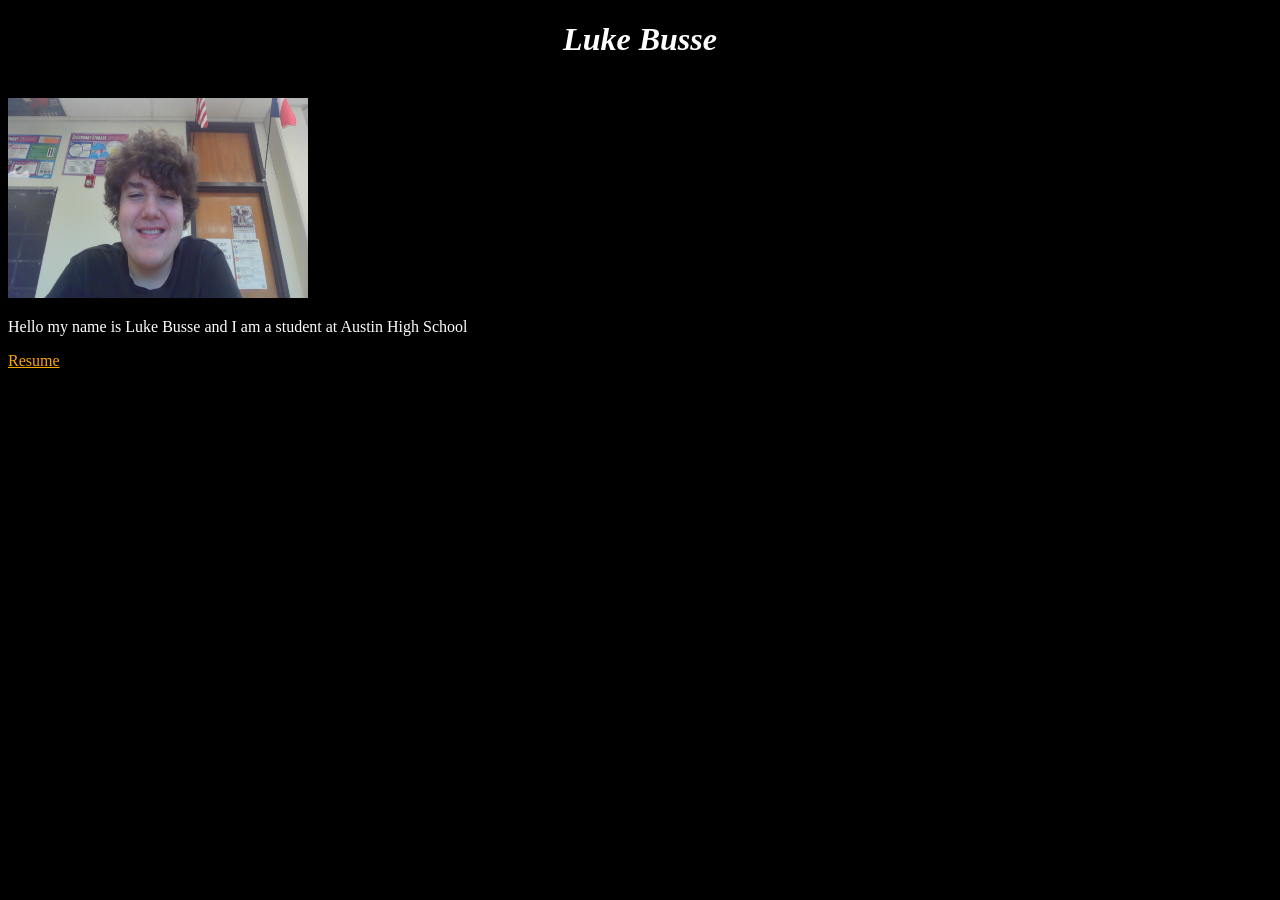
==== index.html @ 644a88ee "Partway done with resume" ====
<!DOCTYPE html>
<html>
    <head>

        <title>Luke Busse</title>

    </head>

    <body style="background-color: black;">
        <h1 style="text-align: center; color: white;"><i>Luke Busse</i></h1>
        <br>
        <img src="Image.jpg" width="300" height="200">
        <br>
        <p style="color: white;">Hello my name is Luke Busse and I am a student at Austin High School</p>
        <a href = "resume.html" style="color: orange;">Resume</a>
    </body>

</html>
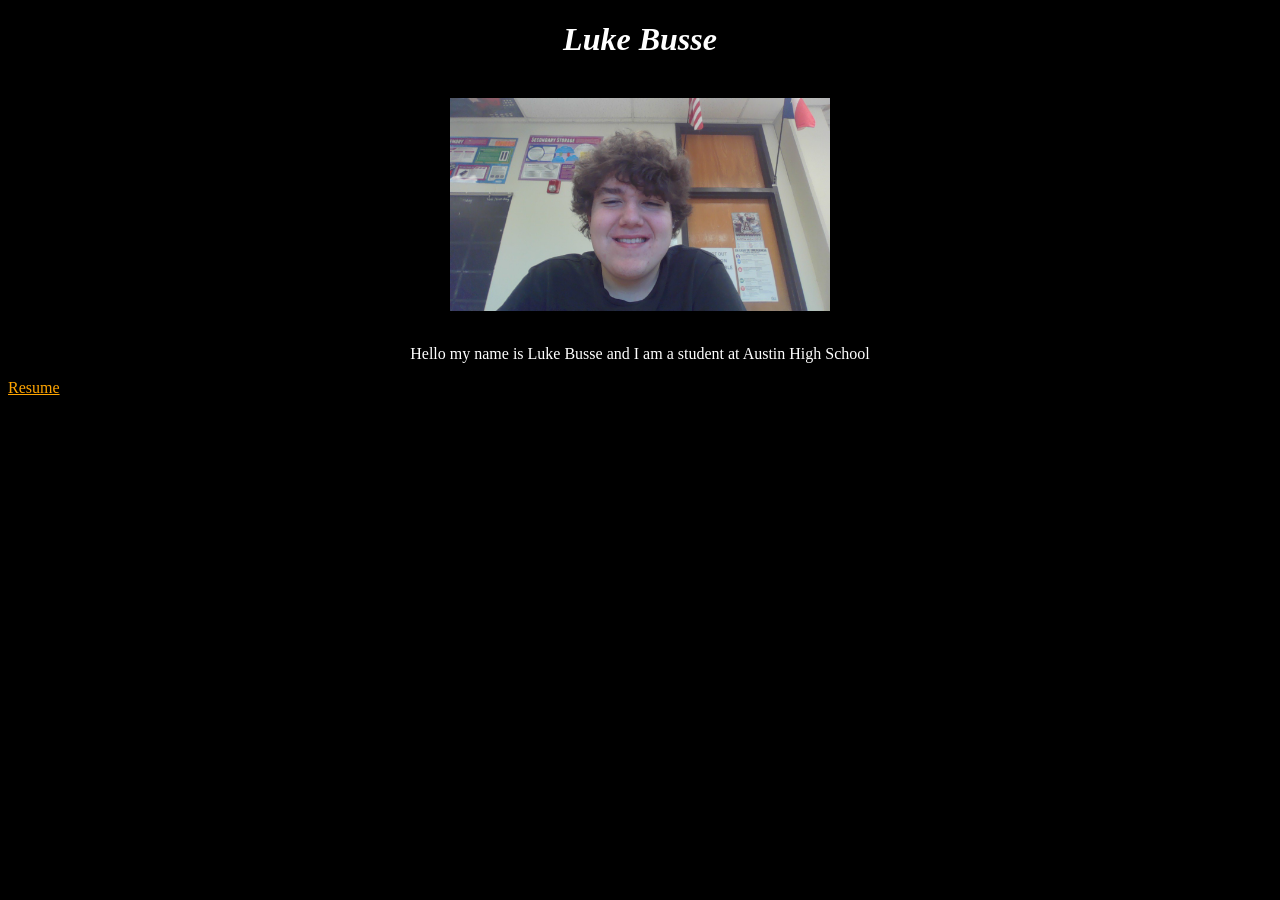
==== commit 54ed79b7: "Finished" ====
--- a/index.html
+++ b/index.html
@@ -9,9 +9,9 @@
     <body style="background-color: black;">
         <h1 style="text-align: center; color: white;"><i>Luke Busse</i></h1>
         <br>
-        <img src="Image.jpg" width="300" height="200">
+        <img src="Image.jpg" width="30%" height="30%"style="display: block; margin: auto;">>
         <br>
-        <p style="color: white;">Hello my name is Luke Busse and I am a student at Austin High School</p>
+        <p style="color: white; text-align: center;">Hello my name is Luke Busse and I am a student at Austin High School</p>
         <a href = "resume.html" style="color: orange;">Resume</a>
     </body>
 
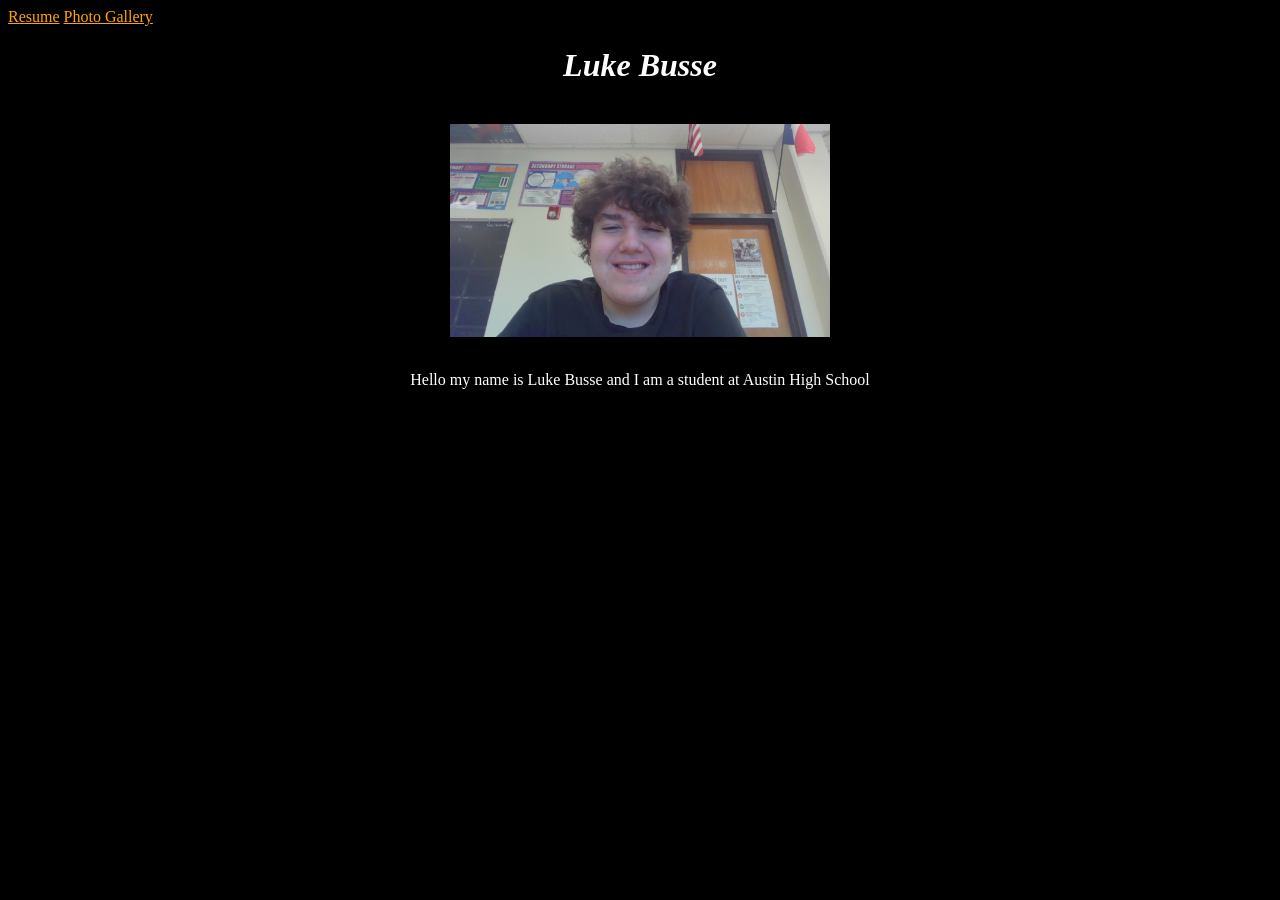
==== commit cf7c3834: "1 image in gallery" ====
--- a/index.html
+++ b/index.html
@@ -7,12 +7,13 @@
     </head>
 
     <body style="background-color: black;">
+        <a href = "resume.html" style="color: orange;">Resume</a>
+        <a href="gallery.html" style="color: orange;">Photo Gallery</a>
         <h1 style="text-align: center; color: white;"><i>Luke Busse</i></h1>
         <br>
         <img src="Image.jpg" width="30%" height="30%"style="display: block; margin: auto;">>
         <br>
         <p style="color: white; text-align: center;">Hello my name is Luke Busse and I am a student at Austin High School</p>
-        <a href = "resume.html" style="color: orange;">Resume</a>
     </body>
 
 </html>
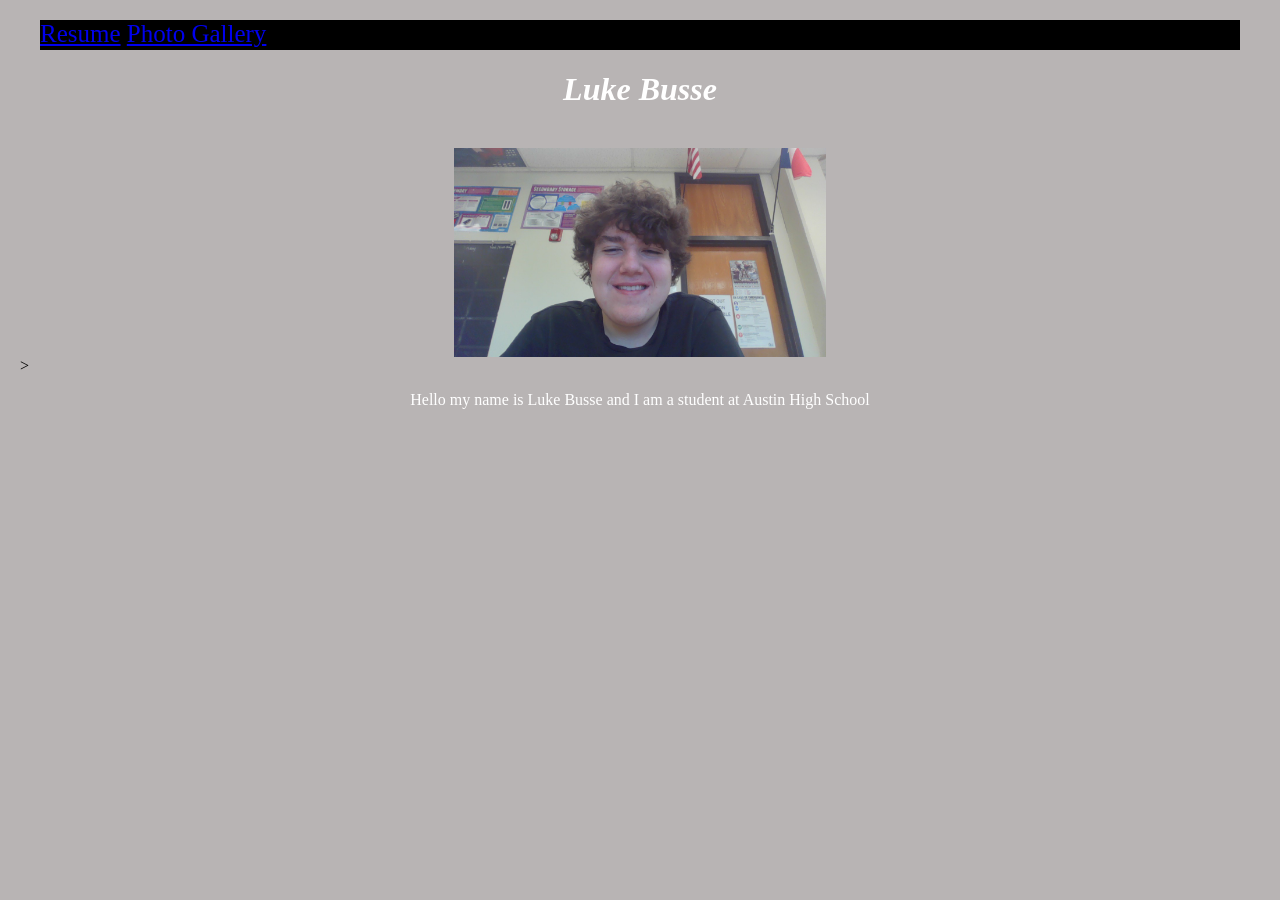
==== commit c279b9ab: "working on css" ====
--- a/index.html
+++ b/index.html
@@ -3,12 +3,14 @@
     <head>
 
         <title>Luke Busse</title>
-
+        <link rel="stylesheet" href="styles.css">
     </head>
 
-    <body style="background-color: black;">
-        <a href = "resume.html" style="color: orange;">Resume</a>
-        <a href="gallery.html" style="color: orange;">Photo Gallery</a>
+    <body>
+        <div class="navbar">
+            <a href="resume.html">Resume</a>
+            <a href="gallery.html">Photo Gallery</a>
+        </div>
         <h1 style="text-align: center; color: white;"><i>Luke Busse</i></h1>
         <br>
         <img src="Image.jpg" width="30%" height="30%"style="display: block; margin: auto;">>
--- a/styles.css
+++ b/styles.css
@@ -0,0 +1,14 @@
+body{
+    background-color: rgb(184, 180, 180);
+    margin: 20px;
+    font:arial;
+}
+
+.navbar{
+    background-color: black;
+    height: 30px;
+    color:white;
+    font-size:25px;
+    text-decoration:none;
+    margin: 20px;
+}
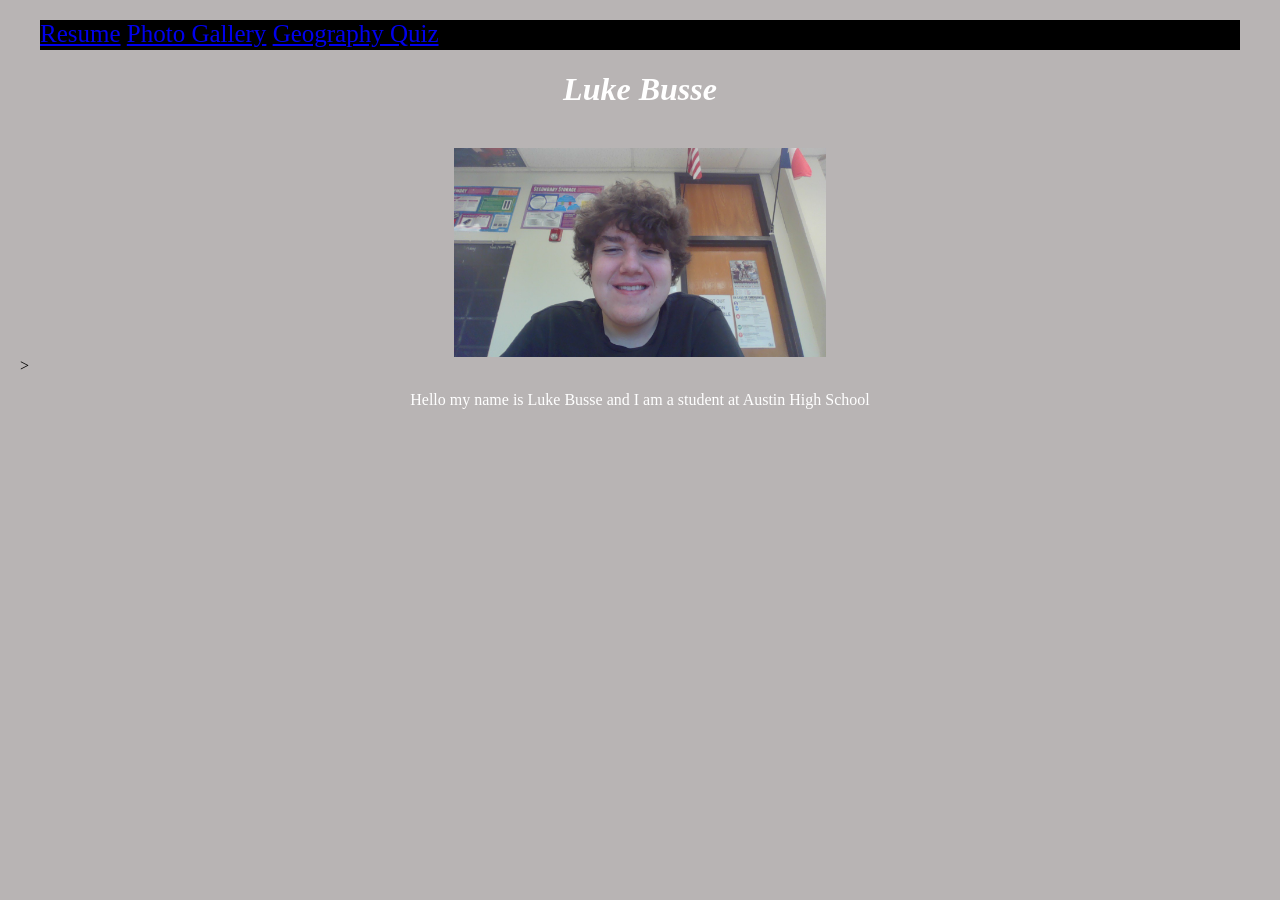
==== commit cd503803: "Started on Madlib" ====
--- a/index.html
+++ b/index.html
@@ -10,6 +10,7 @@
         <div class="navbar">
             <a href="resume.html">Resume</a>
             <a href="gallery.html">Photo Gallery</a>
+            <a href="geoquiz.html">Geography Quiz</a>
         </div>
         <h1 style="text-align: center; color: white;"><i>Luke Busse</i></h1>
         <br>
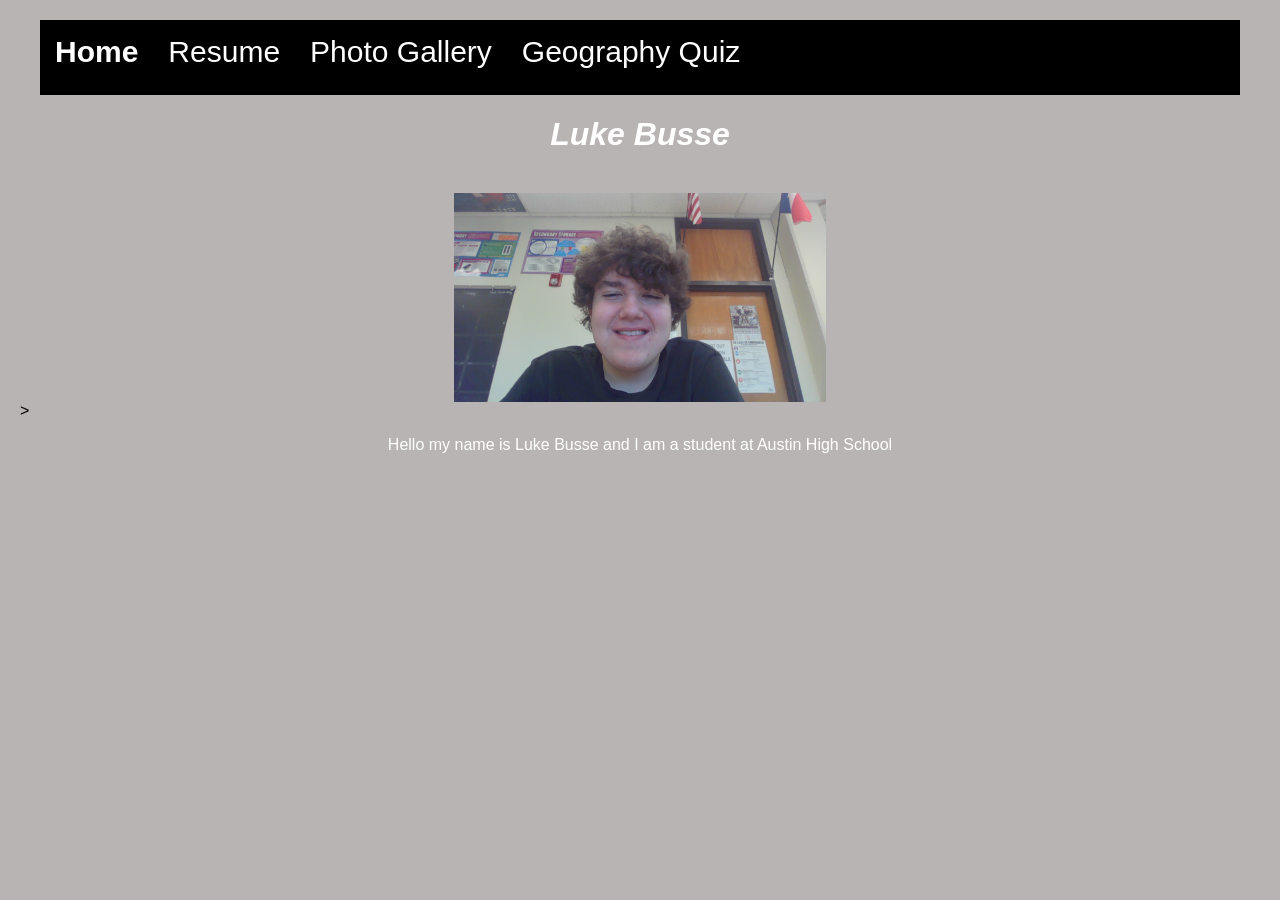
==== commit 00114f6e: "CSS should be done" ====
--- a/index.html
+++ b/index.html
@@ -8,9 +8,10 @@
 
     <body>
         <div class="navbar">
-            <a href="resume.html">Resume</a>
-            <a href="gallery.html">Photo Gallery</a>
-            <a href="geoquiz.html">Geography Quiz</a>
+        <a href="index.html" class="active">Home</a>
+        <a href="resume.html">Resume</a>
+        <a href="gallery.html">Photo Gallery</a>
+        <a href="geoquiz.html">Geography Quiz</a>
         </div>
         <h1 style="text-align: center; color: white;"><i>Luke Busse</i></h1>
         <br>
--- a/styles.css
+++ b/styles.css
@@ -1,14 +1,86 @@
 body{
     background-color: rgb(184, 180, 180);
     margin: 20px;
-    font:arial;
+    font-family: Arial, Helvetica, sans-serif;
+}
+.navbar {
+    background-color: rgb(0, 0, 0);
+    height: 45px;
+    margin: 20px;
+    padding: 15px;
+    display: flex;
+    gap: 30px;
+}
+.navbar a{
+    color:white;
+    font-size:30px;
+    text-decoration: none;
+}
+.navbar a:hover{
+    color: gray;
+}
+.navbar a.active{
+    font-weight: bold;
+    
+}
+#main-container {
+    width: 90%;
+    margin: 0 auto;
+    padding: 20px;
+    text-align: center;
+}
+#pfp {
+    width: 450px;
+    height: 450px;
+    border-radius: 50%;
+    object-fit: cover;
+    display: block;
+    margin: 0 auto;
+}
+.resume-section {
+    padding: 20px;
+    margin: 20px 0;
+    border-radius: 15px;
+    box-shadow: 0 4px 8px rgba(0,0,0,0.2);
+    color: white;
+}
+table {
+    width: 100%;
+    border-collapse: collapse;
+    margin-top: 20px;
+}
+table, th, td {
+    border: 1px solid white;
+}
+th, td {
+    padding: 12px;
+    text-align: left;
+}
+#photo-gallery {
+    display: grid;
+    grid-template-columns: repeat(auto-fill, minmax(250px, 1fr));
+    gap: 140px;
+    padding: 200px;
+}
+.photo-container {
+    background-color: white;
+    padding: 15px;
+    text-align: center;
+    border-radius: 10px;
+    display: flex;
+    flex-direction: column;
+    justify-content: space-between;
+}
+.photo-card {
+    background-color: #f0f0f0;
+    height: 200px;
+    width: 100%;
+    object-fit: cover;
+    border-radius: 5px;
 }
 
-.navbar{
-    background-color: black;
-    height: 30px;
-    color:white;
-    font-size:25px;
-    text-decoration:none;
-    margin: 20px;
-}+h1 {
+    color: white;
+    text-align: center;
+}
+
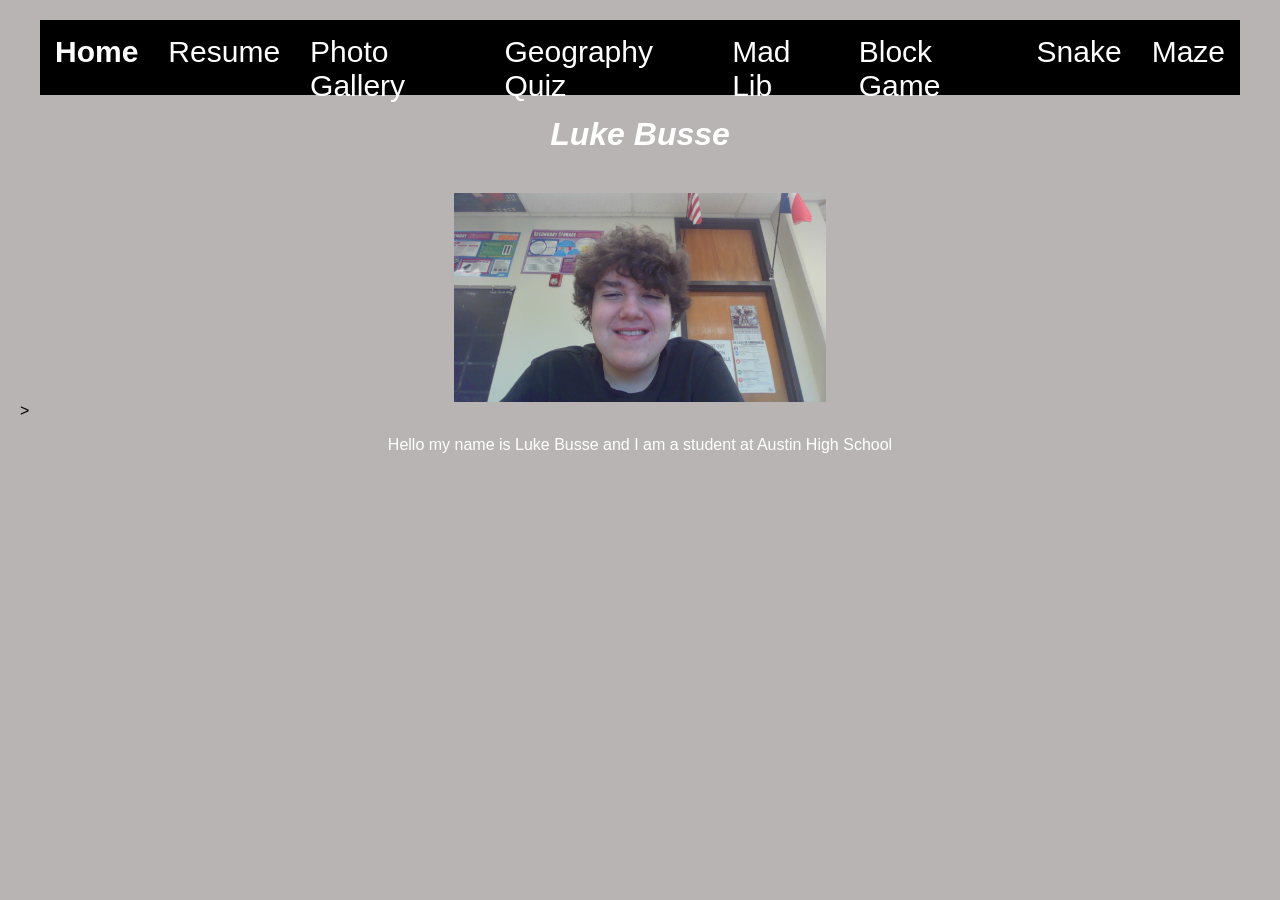
==== commit c4334070: "maze" ====
--- a/index.html
+++ b/index.html
@@ -12,6 +12,10 @@
         <a href="resume.html">Resume</a>
         <a href="gallery.html">Photo Gallery</a>
         <a href="geoquiz.html">Geography Quiz</a>
+        <a href="madlib.html">Mad Lib</a>
+        <a href="blockgame.html">Block Game</a>
+        <a href="snake.html">Snake</a>
+        <a href="maze.html">Maze</a>
         </div>
         <h1 style="text-align: center; color: white;"><i>Luke Busse</i></h1>
         <br>
